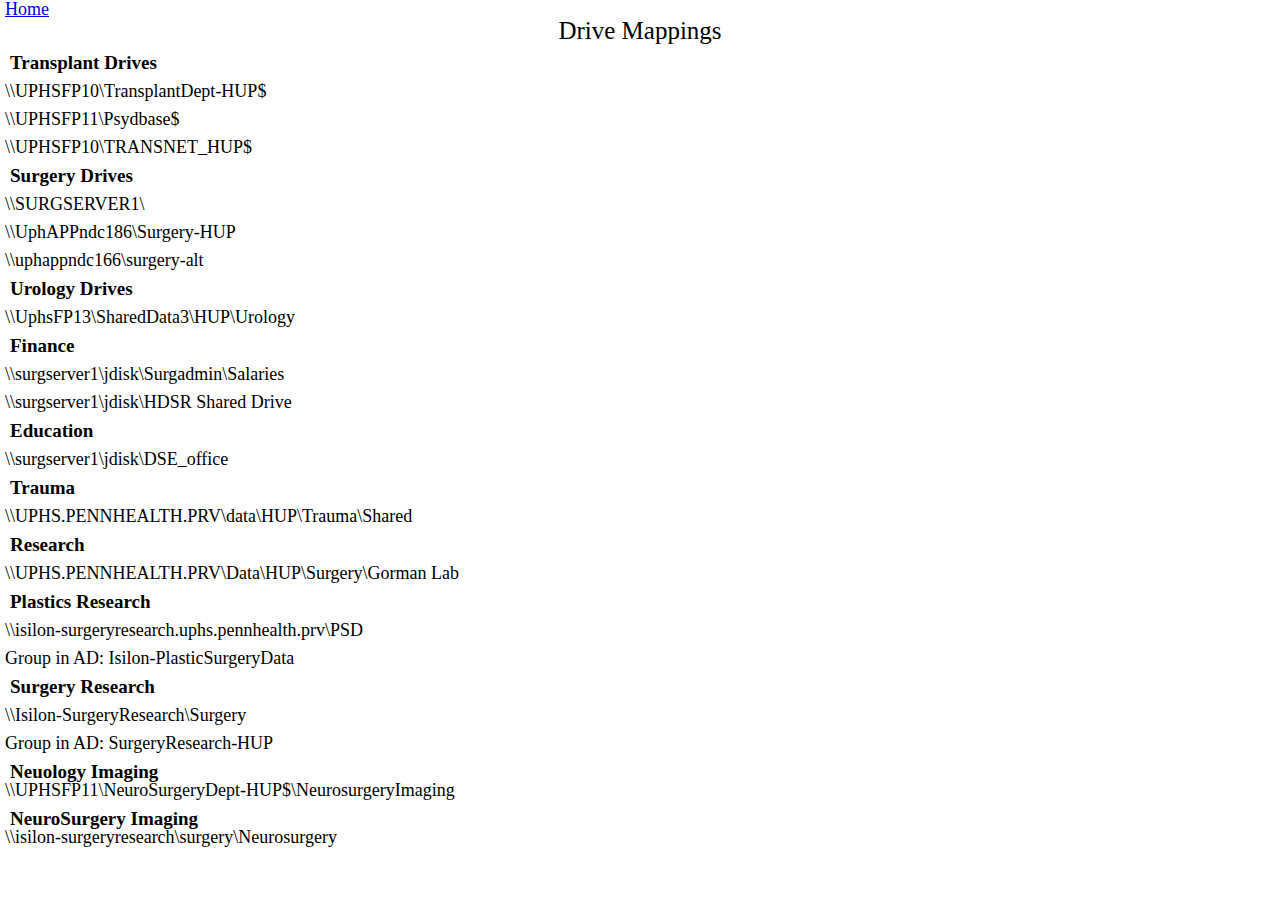
==== drivemapping.html @ 33e4206a "Update drivemapping.html" ====
<!DOCTYPE html>
<html lang='en'>
<head>
<title>Drive Mappings</title>
<link rel="stylesheet" href="drivemapping.css">



</head>
<header>
    <a href='index.html'>Home</a><br>
    <h1>Drive Mappings</h1><br>
    <h2>Transplant Drives</h2><br>
</header>
<body>
    <div class ="Text">
        <p>\\UPHSFP10\TransplantDept-HUP$</p><br>
        <p>\\UPHSFP11\Psydbase$</p><br>
        <p>\\UPHSFP10\TRANSNET_HUP$</p><br>

        <h2>Surgery Drives</h2><br>

        <p>\\SURGSERVER1\</p><br>
        <p>\\UphAPPndc186\Surgery-HUP</p><br>
        <p>\\uphappndc166\surgery-alt</p><br>

        <h2>Urology Drives</h2><br>

        <p>\\UphsFP13\SharedData3\HUP\Urology</p><br>

        <h2>Finance</h2><br>

        <p>\\surgserver1\jdisk\Surgadmin\Salaries</p> <br> 
        <p>\\surgserver1\jdisk\HDSR Shared Drive</p>  <br> 

        <h2>Education</h2><br> 

        <p>\\surgserver1\jdisk\DSE_office</p><br> 

        <h2>Trauma</h2><br> 

        <p>\\UPHS.PENNHEALTH.PRV\data\HUP\Trauma\Shared</p><br> 

        <h2>Research</h2><br> 
        <p>\\UPHS.PENNHEALTH.PRV\Data\HUP\Surgery\Gorman Lab</p><br>
        <h2>Plastics Research</h2><br>
        <p>\\isilon-surgeryresearch.uphs.pennhealth.prv\PSD</p><br>
        <p>Group in AD: Isilon-PlasticSurgeryData</p><br>
        <h2>Surgery Research</h2><br>
        <p>\\Isilon-SurgeryResearch\Surgery</p><br>
        <p>Group in AD: SurgeryResearch-HUP</p><br>
        
        <h2>Neuology Imaging</h2>
        <p>\\UPHSFP11\NeuroSurgeryDept-HUP$\NeurosurgeryImaging</p><br>
        
        <h2>NeuroSurgery Imaging</h2>
        <p>\\isilon-surgeryresearch\surgery\Neurosurgery</p><br>
        
        

    </div>
</body>
</html>
---- drivemapping.css ----
/* http://meyerweb.com/eric/tools/css/reset/ 
   v2.0 | 20110126
   License: none (public domain)
*/

html, body, div, span, applet, object, iframe,
h1, h2, h3, h4, h5, h6, p, blockquote, pre,
a, abbr, acronym, address, big, cite, code,
del, dfn, em, img, ins, kbd, q, s, samp,
small, strike, strong, sub, sup, tt, var,
b, u, i, center,
dl, dt, dd, ol, ul, li,
fieldset, form, label, legend,
table, caption, tbody, tfoot, thead, tr, th, td,
article, aside, canvas, details, embed, 
figure, figcaption, footer, header, hgroup, 
menu, nav, output, ruby, section, summary,
time, mark, audio, video {
	margin: 0;
	padding: 0;
	border: 0;
	font-size: 100%;
	font: inherit;
	vertical-align: baseline;
}
/* HTML5 display-role reset for older browsers */
article, aside, details, figcaption, figure, 
footer, header, hgroup, menu, nav, section {
	display: block;
}
body {
	line-height: 1;
}
ol, ul {
	list-style: none;
}
blockquote, q {
	quotes: none;
}
blockquote:before, blockquote:after,
q:before, q:after {
	content: '';
	content: none;
}
table {
	border-collapse: collapse;
	border-spacing: 0;
}
* {
  box-sizing: border-box;
}

html {
  font-size: 62.5%;
}
.container {
  
  max-width: 1950px;
  margin:0 auto;
 
}

h1{
    font-size: 2.5rem;
    text-align: center;
}

h2{
    font-size: 1.9rem;
    padding-left: 10px;
    font-weight: bold;
}

p, li ,a {
    font-size: 1.8rem;
    padding-left: 5px;
}

a{
    font-size: 1.8rem;
    
}
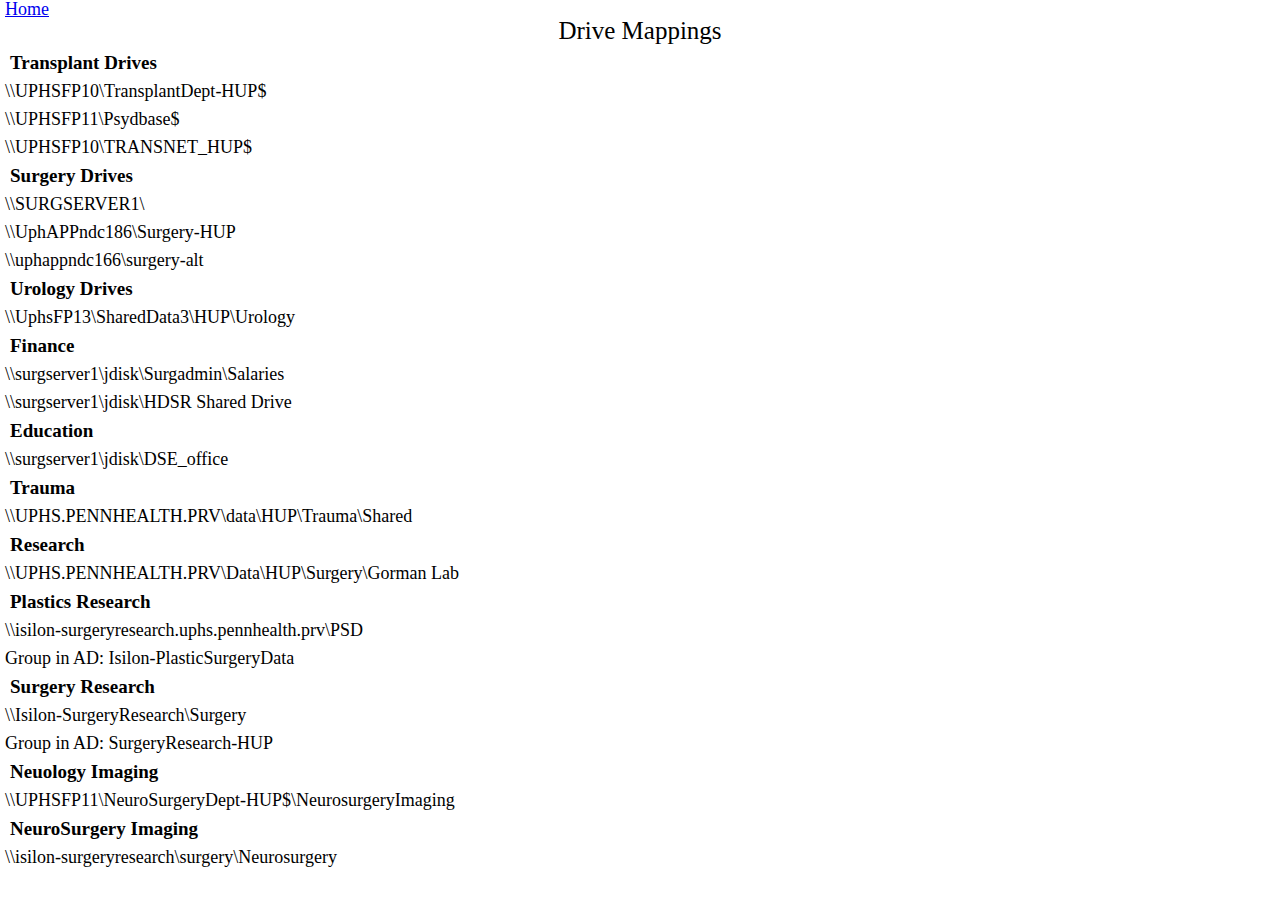
==== commit d49f2169: "Update drivemapping.html" ====
--- a/drivemapping.html
+++ b/drivemapping.html
@@ -50,10 +50,10 @@
         <p>\\Isilon-SurgeryResearch\Surgery</p><br>
         <p>Group in AD: SurgeryResearch-HUP</p><br>
         
-        <h2>Neuology Imaging</h2>
+        <h2>Neuology Imaging</h2><br>
         <p>\\UPHSFP11\NeuroSurgeryDept-HUP$\NeurosurgeryImaging</p><br>
         
-        <h2>NeuroSurgery Imaging</h2>
+        <h2>NeuroSurgery Imaging</h2><br>
         <p>\\isilon-surgeryresearch\surgery\Neurosurgery</p><br>
         
         
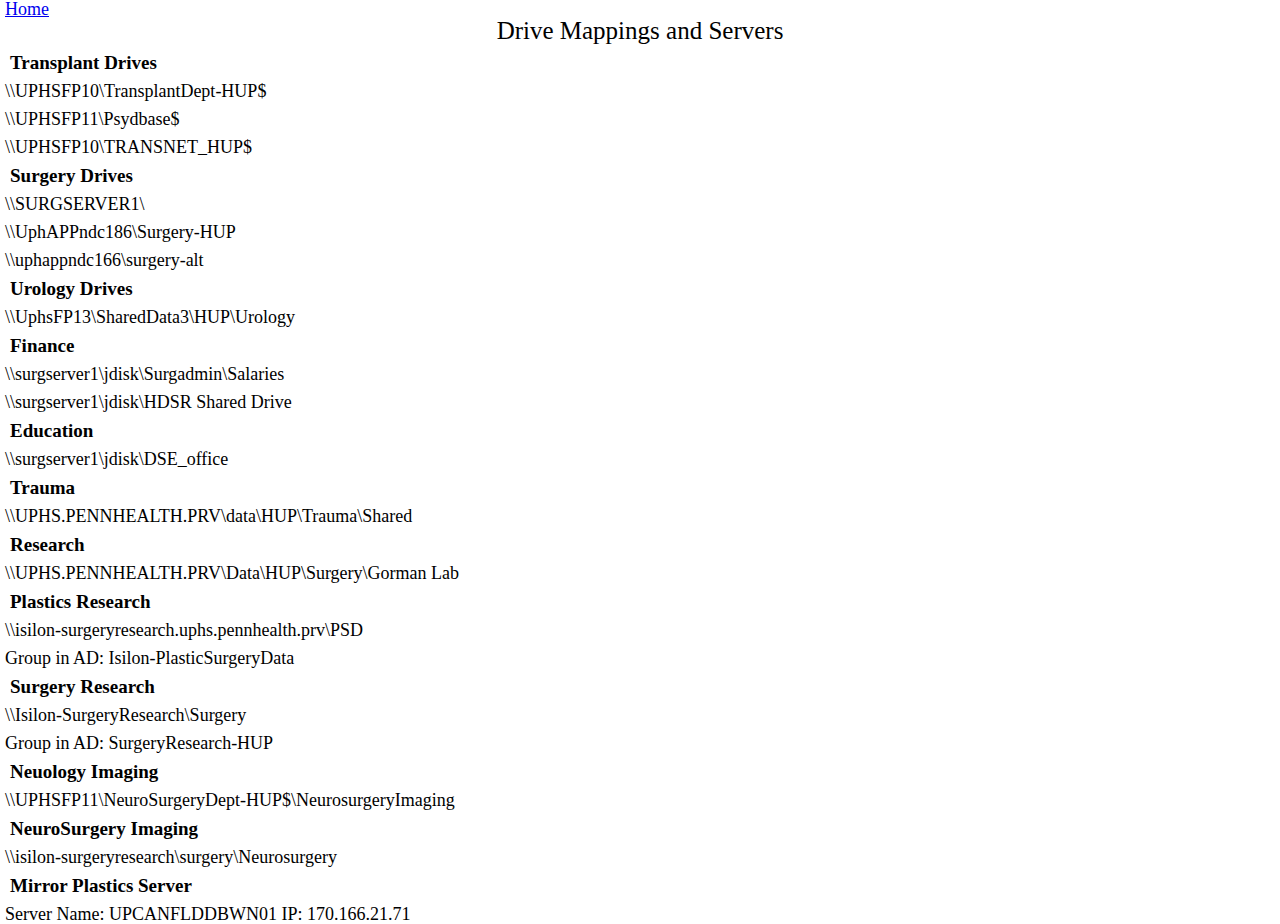
==== commit 935c3a10: "Update drivemapping.html" ====
--- a/drivemapping.html
+++ b/drivemapping.html
@@ -9,7 +9,7 @@
 </head>
 <header>
     <a href='index.html'>Home</a><br>
-    <h1>Drive Mappings</h1><br>
+    <h1>Drive Mappings and Servers</h1><br>
     <h2>Transplant Drives</h2><br>
 </header>
 <body>
@@ -56,6 +56,9 @@
         <h2>NeuroSurgery Imaging</h2><br>
         <p>\\isilon-surgeryresearch\surgery\Neurosurgery</p><br>
         
+        <h2>Mirror Plastics Server</h2><br>
+        <p>Server Name: UPCANFLDDBWN01 IP: 170.166.21.71<p>
+        
         
 
     </div>
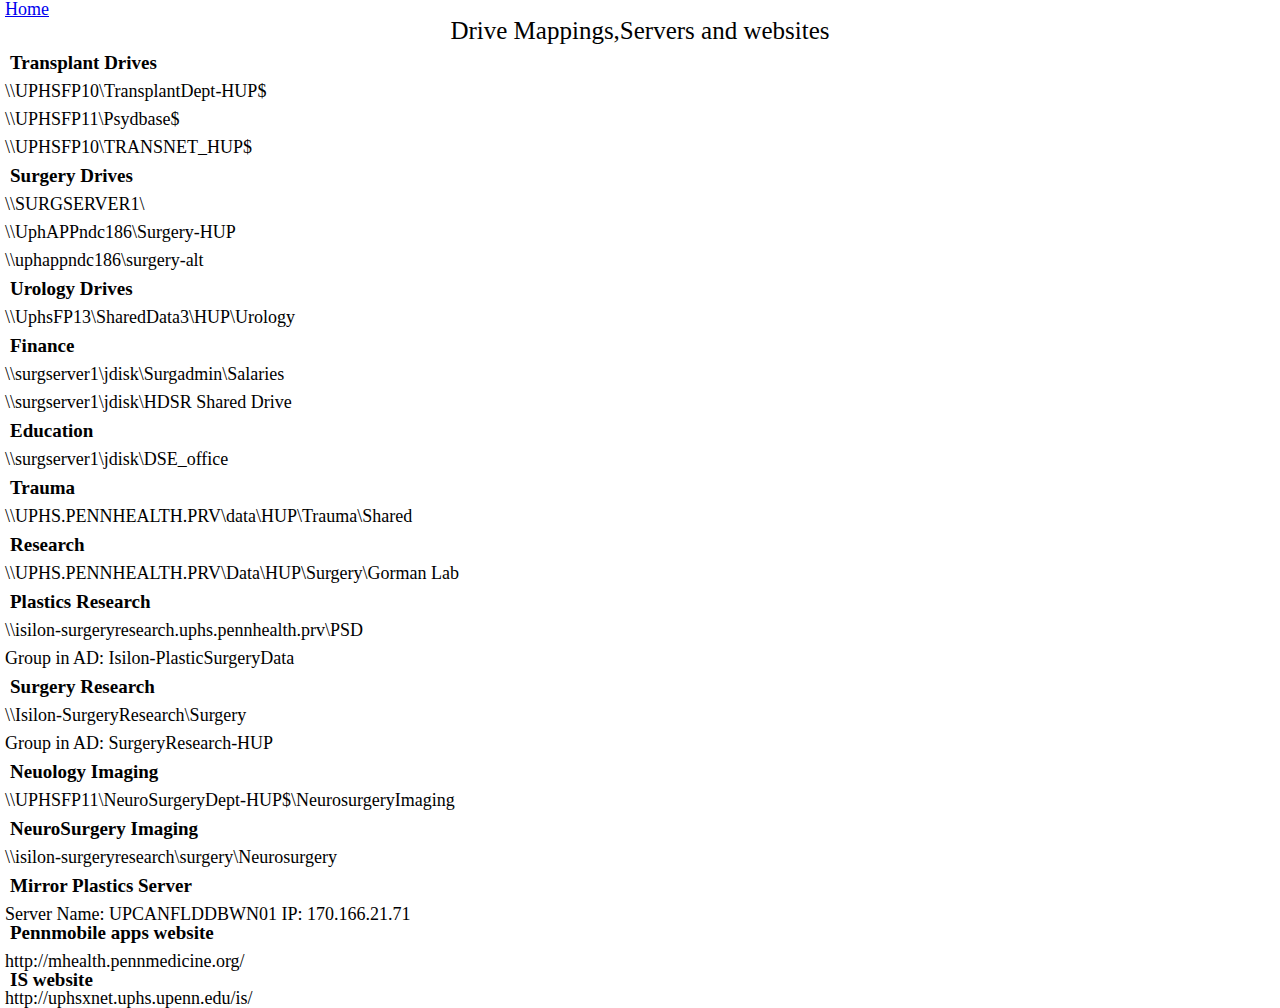
==== commit eac5f4ef: "Update drivemapping.html" ====
--- a/drivemapping.html
+++ b/drivemapping.html
@@ -9,7 +9,7 @@
 </head>
 <header>
     <a href='index.html'>Home</a><br>
-    <h1>Drive Mappings and Servers</h1><br>
+    <h1>Drive Mappings,Servers and websites</h1><br>
     <h2>Transplant Drives</h2><br>
 </header>
 <body>
@@ -22,7 +22,7 @@
 
         <p>\\SURGSERVER1\</p><br>
         <p>\\UphAPPndc186\Surgery-HUP</p><br>
-        <p>\\uphappndc166\surgery-alt</p><br>
+        <p>\\uphappndc186\surgery-alt</p><br>
 
         <h2>Urology Drives</h2><br>
 
@@ -59,6 +59,13 @@
         <h2>Mirror Plastics Server</h2><br>
         <p>Server Name: UPCANFLDDBWN01 IP: 170.166.21.71<p>
         
+        <h2>Pennmobile apps website</h3><br>
+        <p>http://mhealth.pennmedicine.org/</p>
+        <h2>IS website</h2>
+        <p>http://uphsxnet.uphs.upenn.edu/is/</p>        
+        
+        
+        
         
 
     </div>
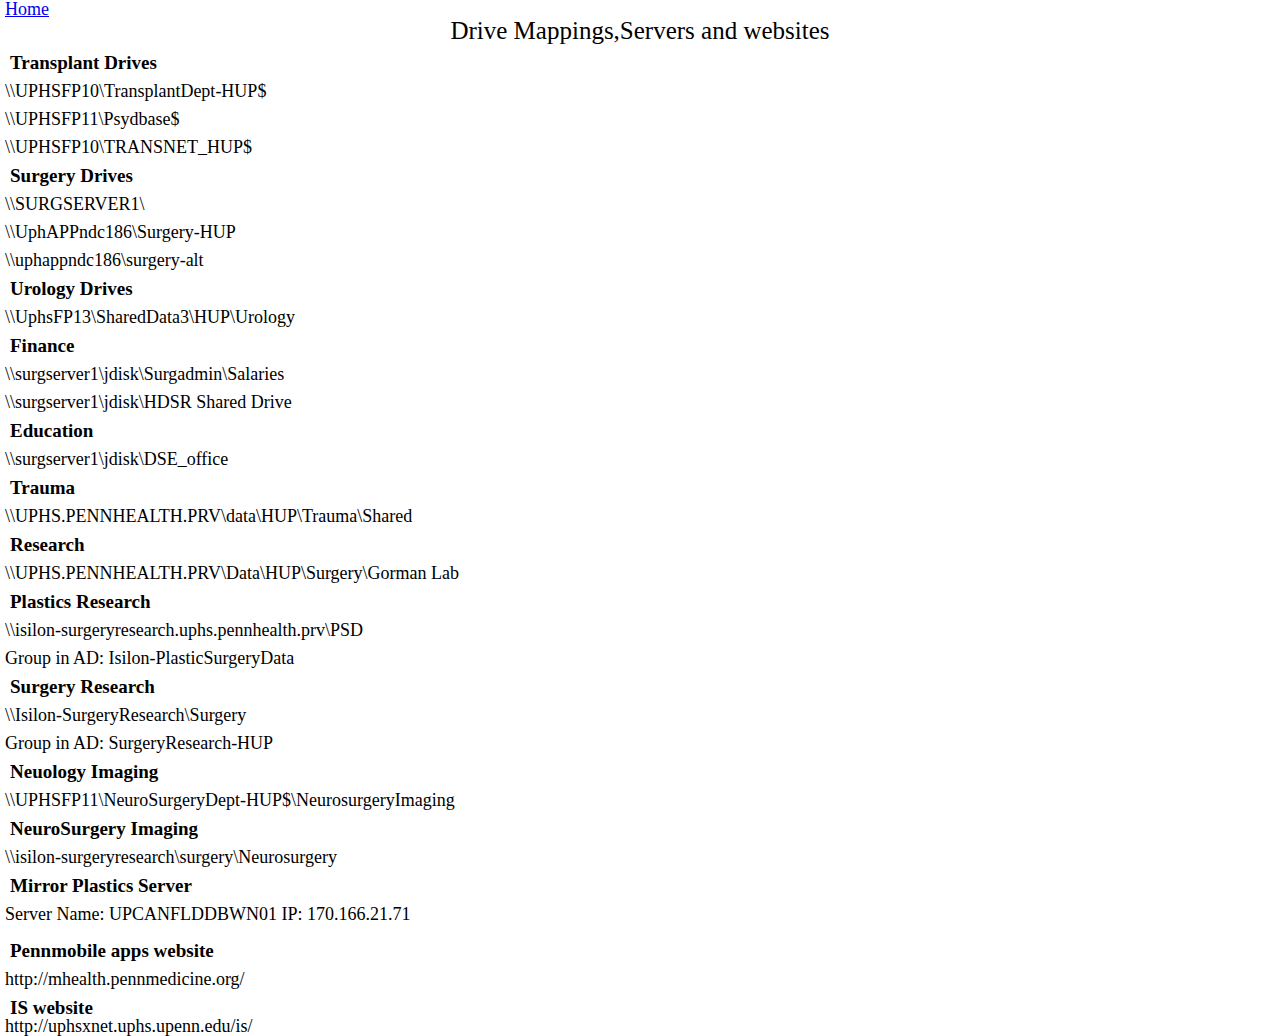
==== commit eac79049: "Update drivemapping.html" ====
--- a/drivemapping.html
+++ b/drivemapping.html
@@ -57,10 +57,11 @@
         <p>\\isilon-surgeryresearch\surgery\Neurosurgery</p><br>
         
         <h2>Mirror Plastics Server</h2><br>
-        <p>Server Name: UPCANFLDDBWN01 IP: 170.166.21.71<p>
+        <p>Server Name: UPCANFLDDBWN01 IP: 170.166.21.71<p><br>
         
         <h2>Pennmobile apps website</h3><br>
-        <p>http://mhealth.pennmedicine.org/</p>
+        <p>http://mhealth.pennmedicine.org/</p><br>
+        
         <h2>IS website</h2>
         <p>http://uphsxnet.uphs.upenn.edu/is/</p>        
         
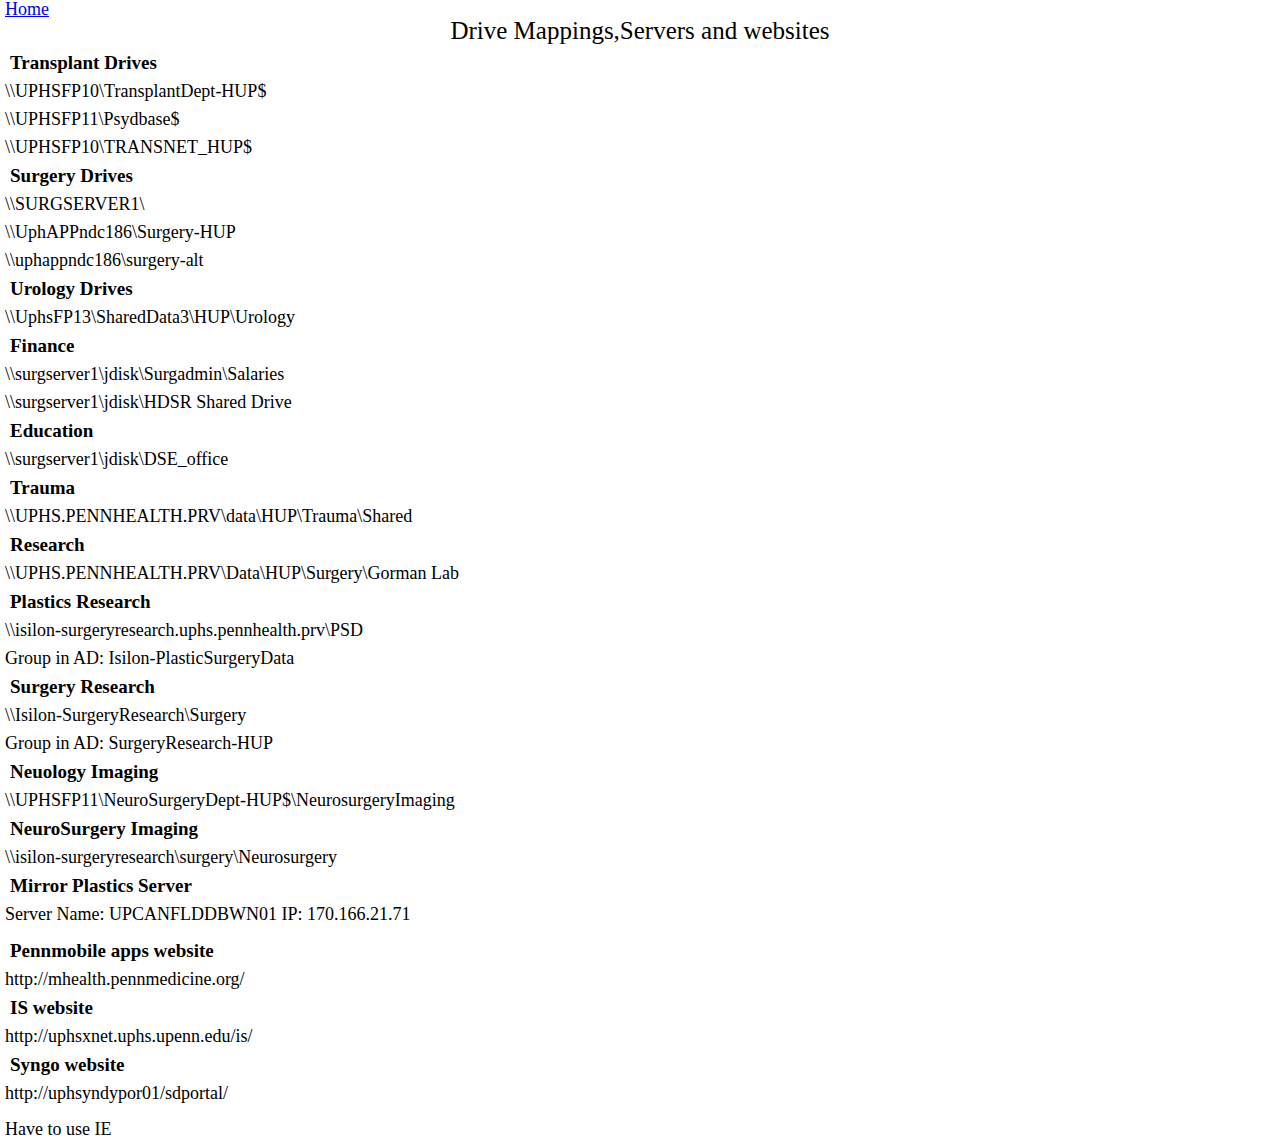
==== commit 16fdaa96: "Update drivemapping.html" ====
--- a/drivemapping.html
+++ b/drivemapping.html
@@ -62,8 +62,12 @@
         <h2>Pennmobile apps website</h3><br>
         <p>http://mhealth.pennmedicine.org/</p><br>
         
-        <h2>IS website</h2>
-        <p>http://uphsxnet.uphs.upenn.edu/is/</p>        
+        <h2>IS website</h2><br>
+        <p>http://uphsxnet.uphs.upenn.edu/is/</p><br>      
+        
+        <h2>Syngo website</h2><br>
+        <p>http://uphsyndypor01/sdportal/<p><br>
+        <p>Have to use IE</p>
         
         
         
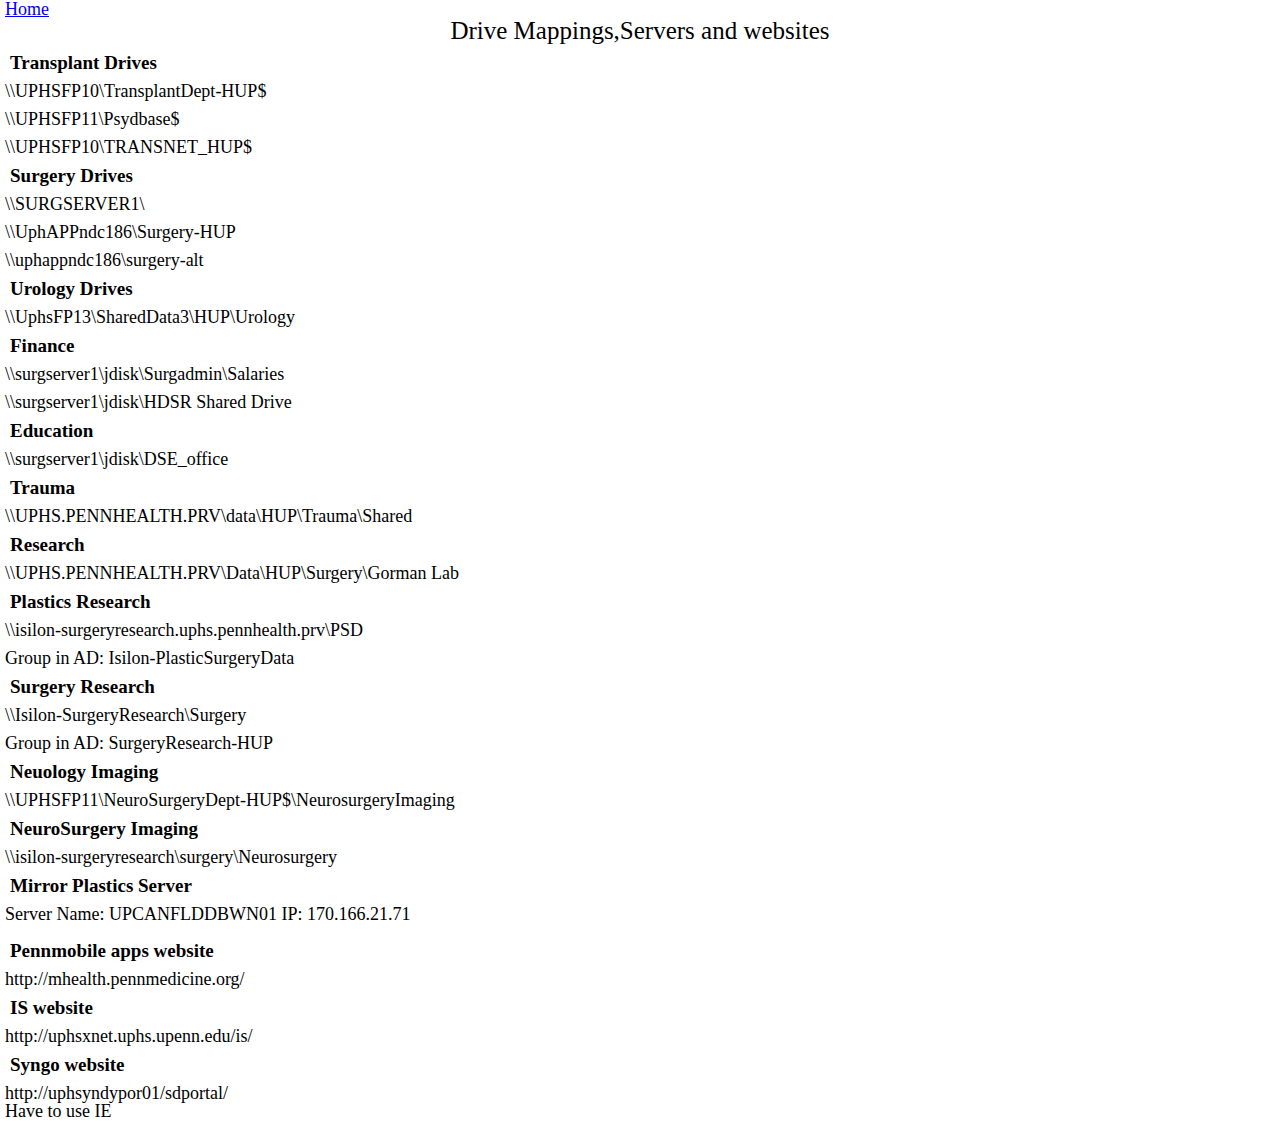
==== commit aeb42bb2: "Update drivemapping.html" ====
--- a/drivemapping.html
+++ b/drivemapping.html
@@ -66,7 +66,7 @@
         <p>http://uphsxnet.uphs.upenn.edu/is/</p><br>      
         
         <h2>Syngo website</h2><br>
-        <p>http://uphsyndypor01/sdportal/<p><br>
+        <p>http://uphsyndypor01/sdportal/<p>
         <p>Have to use IE</p>
         
         
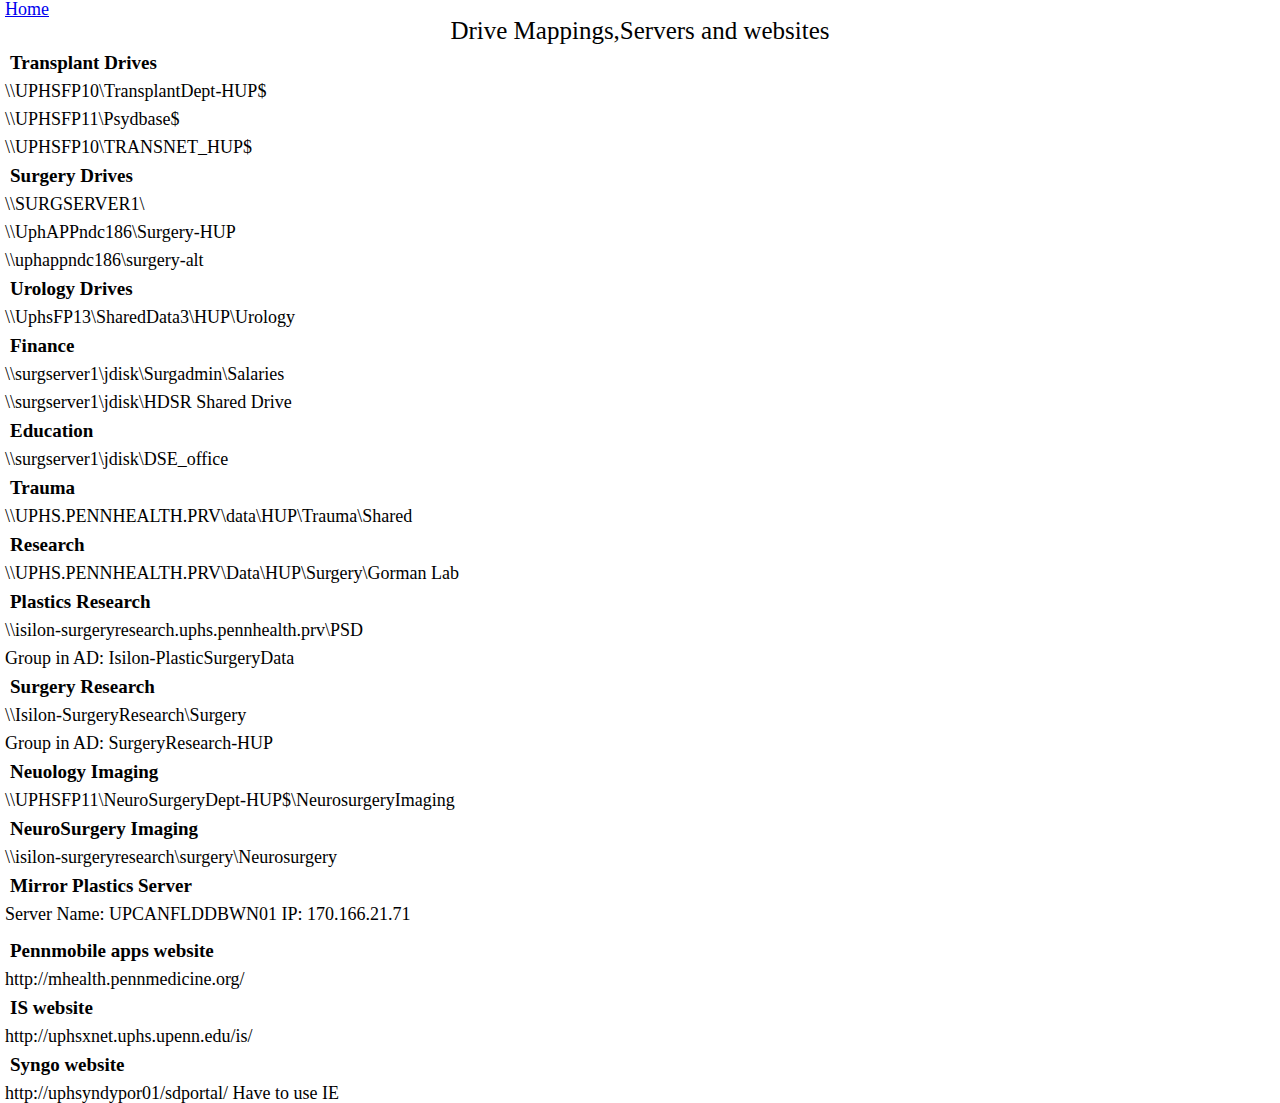
==== commit 092a72c2: "Update drivemapping.html" ====
--- a/drivemapping.html
+++ b/drivemapping.html
@@ -66,8 +66,8 @@
         <p>http://uphsxnet.uphs.upenn.edu/is/</p><br>      
         
         <h2>Syngo website</h2><br>
-        <p>http://uphsyndypor01/sdportal/<p>
-        <p>Have to use IE</p>
+        <p>http://uphsyndypor01/sdportal/  Have to use IE <p>
+       
         
         
         
